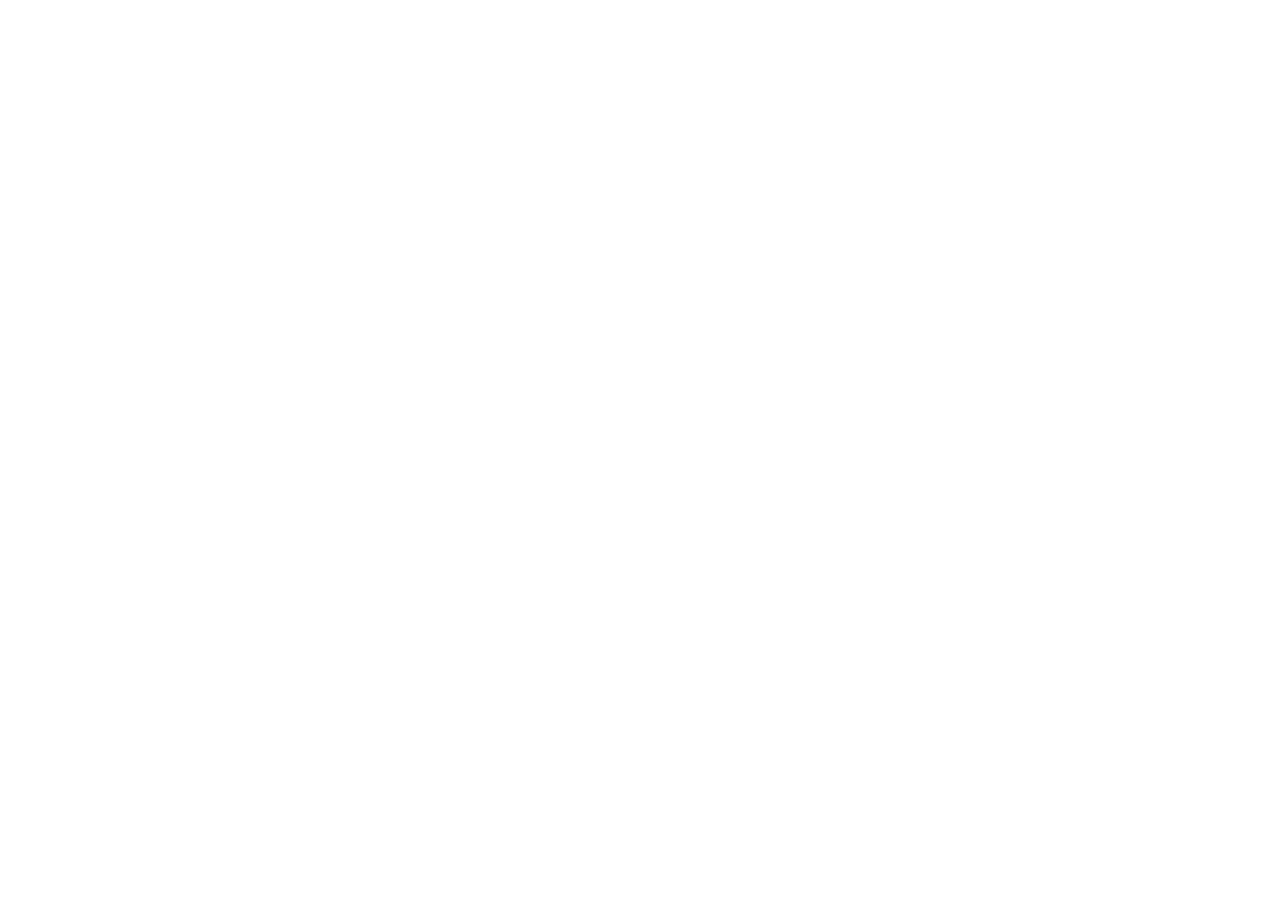
==== highscores.html @ 897eeb37 "Created variables for local storage and added high scores HTML and JS" ====
<!DOCTYPE html>
<html lang="en">
<head>
    <meta charset="UTF-8">
    <meta name="viewport" content="width=device-width, initial-scale=1.0">
    <link rel="stylesheet" type="text/css" href="Assets/CSS/style.css">
    <link rel="stylesheet" href="https://stackpath.bootstrapcdn.com/bootstrap/4.5.0/css/bootstrap.min.css" integrity="sha384-9aIt2nRpC12Uk9gS9baDl411NQApFmC26EwAOH8WgZl5MYYxFfc+NcPb1dKGj7Sk" crossorigin="anonymous">
    <title>Coding Quiz High Scores</title>
</head>
<body>



    <script src="Assets/JS/highscores.js"></script>
    <script src="https://code.jquery.com/jquery-3.5.1.slim.min.js" integrity="sha384-DfXdz2htPH0lsSSs5nCTpuj/zy4C+OGpamoFVy38MVBnE+IbbVYUew+OrCXaRkfj" crossorigin="anonymous"></script>
    <script src="https://cdn.jsdelivr.net/npm/popper.js@1.16.0/dist/umd/popper.min.js" integrity="sha384-Q6E9RHvbIyZFJoft+2mJbHaEWldlvI9IOYy5n3zV9zzTtmI3UksdQRVvoxMfooAo" crossorigin="anonymous"></script>
    <script src="https://stackpath.bootstrapcdn.com/bootstrap/4.5.0/js/bootstrap.min.js" integrity="sha384-OgVRvuATP1z7JjHLkuOU7Xw704+h835Lr+6QL9UvYjZE3Ipu6Tp75j7Bh/kR0JKI" crossorigin="anonymous"></script>

</body>
</html>
---- Assets/CSS/style.css ----
* {
    box-sizing: border-box;
    font-family: 'Times New Roman', Times, serif;
    font-size: 30px;
}

body {
    padding: 0;
    margin: 0;
    display: flex;
    height: 100vh;
    width: 100vw;
    justify-content: center;
    align-items: center;
    background-color: white;
}

header {
    position: fixed;
    top: 0;
    width: 100%
}

.container {
    width: 800px;
    max-width: 80%;
    padding: 10px;
}

#menu {
    color: white;
    padding: 5px 15px;
    background-color: purple;
    height: 150px;
    width: 250px;
    border-radius: 5px;
    margin: auto 33%;
    font-size: 50px;
}

#menu:hover {
    background-color: #990099;
}

#questionsDiv {
    margin: auto;
}

label {
    margin-right: 10px;
}

input {
    margin-bottom: 20px;
    width: 50%;
    border: 1px solid lightgray;
}

h1 {
    margin: 33%;
    font-weight: bolder;
}

li {
    background-color: purple;
    height: 100px;
    border-radius: 10px;
    padding-top: 25px;
    color: white;
    margin-top: 30px;
    text-align: center;
}

li:hover {
    background-color: #990099;
}
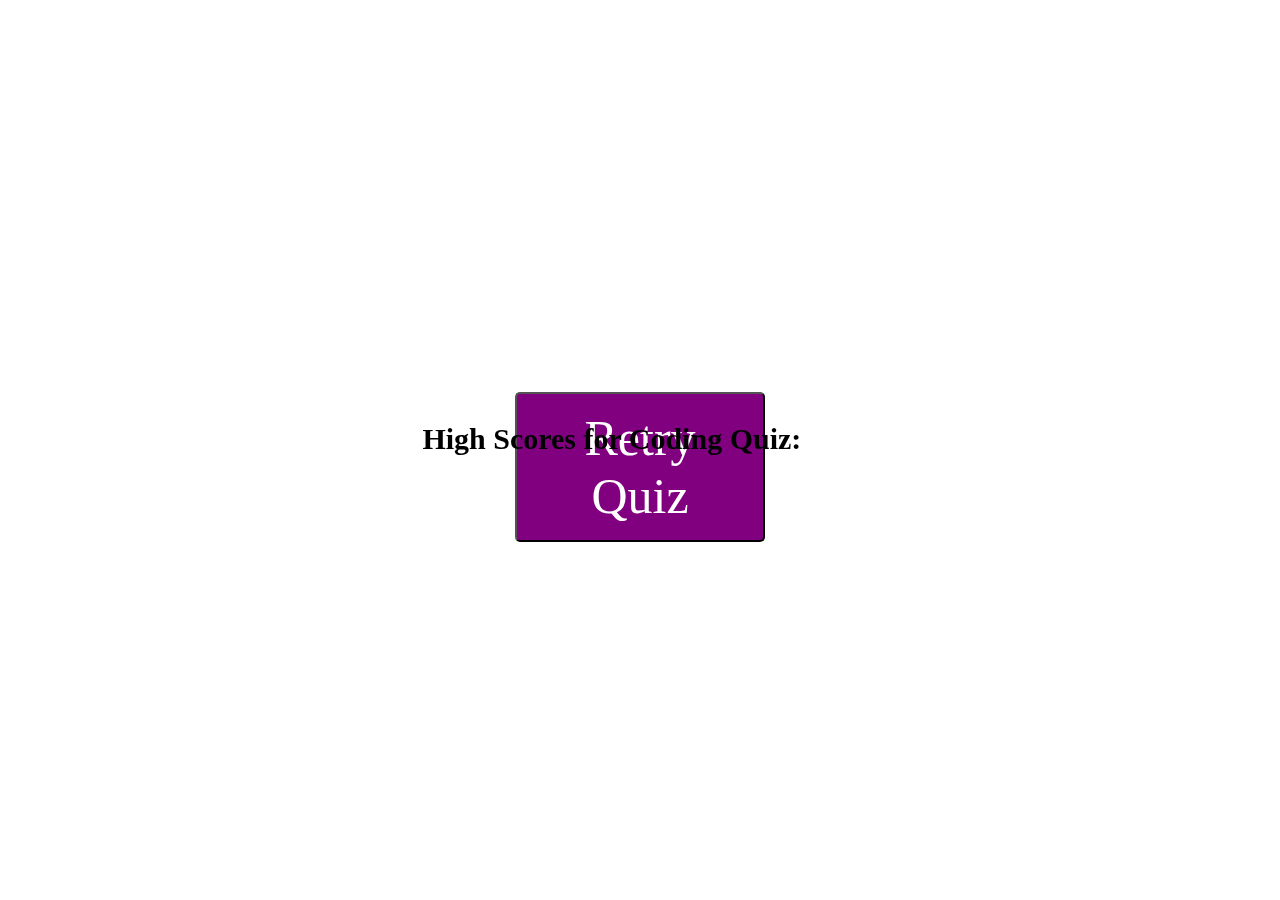
==== commit 5799a3d5: "Added local storage to Javascript file, need to figure out how to rearrange high scores" ====
--- a/highscores.html
+++ b/highscores.html
@@ -8,13 +8,17 @@
     <title>Coding Quiz High Scores</title>
 </head>
 <body>
-
-
-
+    <header class="fixed-top">
+        <h1>High Scores for Coding Quiz:</h1>
+    </header>
+<container>
+    <div id="displayscores"></div>
+    <br>
+    <a href="/index.html"><button id="return">Retry Quiz</button></a>
+</container>
     <script src="Assets/JS/highscores.js"></script>
     <script src="https://code.jquery.com/jquery-3.5.1.slim.min.js" integrity="sha384-DfXdz2htPH0lsSSs5nCTpuj/zy4C+OGpamoFVy38MVBnE+IbbVYUew+OrCXaRkfj" crossorigin="anonymous"></script>
     <script src="https://cdn.jsdelivr.net/npm/popper.js@1.16.0/dist/umd/popper.min.js" integrity="sha384-Q6E9RHvbIyZFJoft+2mJbHaEWldlvI9IOYy5n3zV9zzTtmI3UksdQRVvoxMfooAo" crossorigin="anonymous"></script>
     <script src="https://stackpath.bootstrapcdn.com/bootstrap/4.5.0/js/bootstrap.min.js" integrity="sha384-OgVRvuATP1z7JjHLkuOU7Xw704+h835Lr+6QL9UvYjZE3Ipu6Tp75j7Bh/kR0JKI" crossorigin="anonymous"></script>
-
 </body>
 </html>--- a/Assets/CSS/style.css
+++ b/Assets/CSS/style.css
@@ -42,6 +42,21 @@
     background-color: #990099;
 }
 
+#return {
+    color: white;
+    padding: 5px 15px;
+    background-color: purple;
+    height: 150px;
+    width: 250px;
+    border-radius: 5px;
+    margin: auto;
+    font-size: 50px;
+}
+
+#return:hover {
+    background-color: #990099;
+}
+
 #questionsDiv {
     margin: auto;
 }
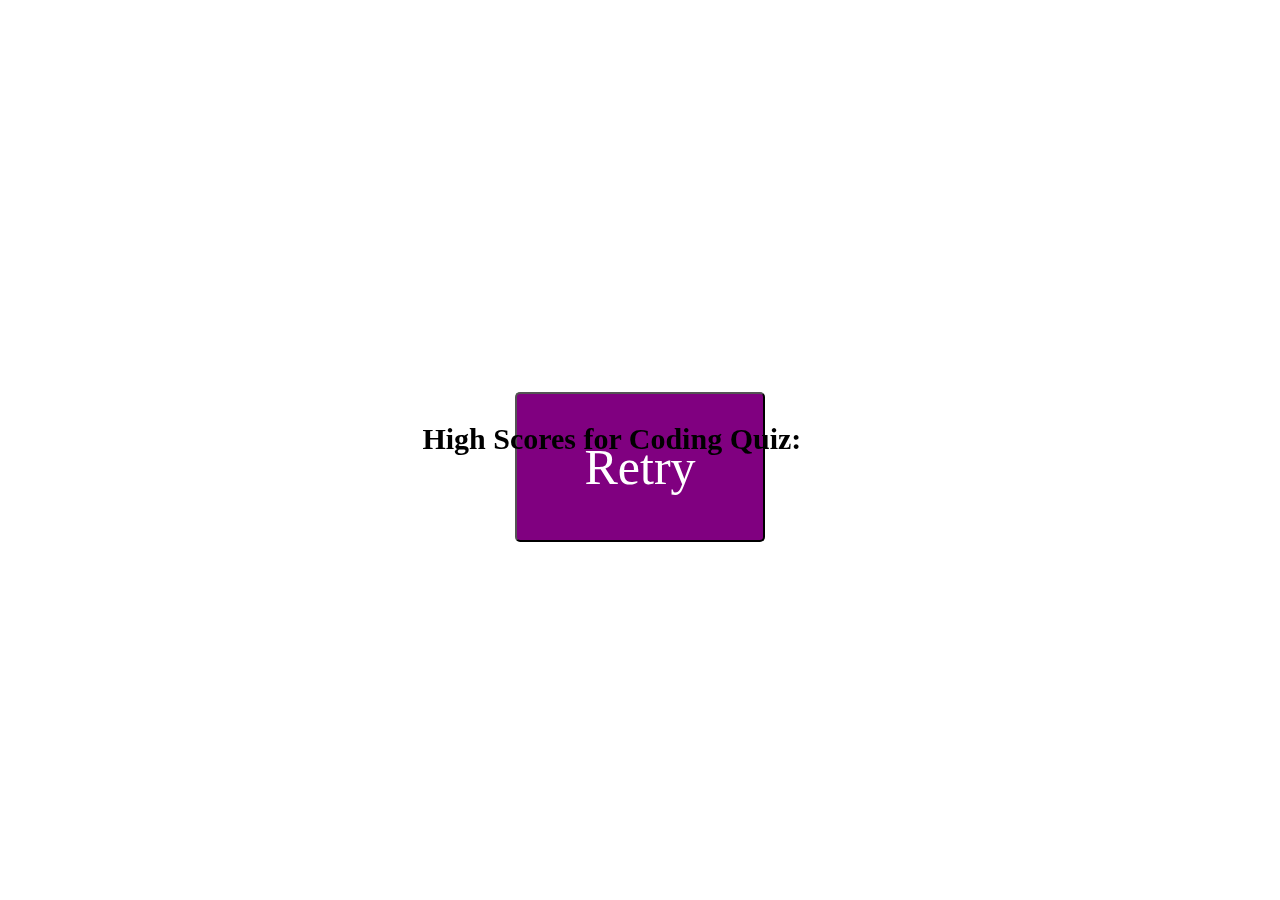
==== commit bebc059a: "Created new JS file for questions and added Image Assets for readme" ====
--- a/highscores.html
+++ b/highscores.html
@@ -14,7 +14,7 @@
 <container>
     <div id="displayscores"></div>
     <br>
-    <a href="/index.html"><button id="return">Retry Quiz</button></a>
+    <button id="return">Retry</button>
 </container>
     <script src="Assets/JS/highscores.js"></script>
     <script src="https://code.jquery.com/jquery-3.5.1.slim.min.js" integrity="sha384-DfXdz2htPH0lsSSs5nCTpuj/zy4C+OGpamoFVy38MVBnE+IbbVYUew+OrCXaRkfj" crossorigin="anonymous"></script>
--- a/Assets/CSS/style.css
+++ b/Assets/CSS/style.css
@@ -21,6 +21,12 @@
     width: 100%
 }
 
+#timer {
+    font-size: 40px;
+    margin-top: 5px;
+    margin-left: 10px;
+}
+
 .container {
     width: 800px;
     max-width: 80%;
@@ -39,21 +45,6 @@
 }
 
 #menu:hover {
-    background-color: #990099;
-}
-
-#return {
-    color: white;
-    padding: 5px 15px;
-    background-color: purple;
-    height: 150px;
-    width: 250px;
-    border-radius: 5px;
-    margin: auto;
-    font-size: 50px;
-}
-
-#return:hover {
     background-color: #990099;
 }
 
@@ -88,4 +79,26 @@
 
 li:hover {
     background-color: #990099;
-}+}
+
+/* High Score Elements */
+
+#return {
+    color: white;
+    padding: 5px 15px;
+    background-color: purple;
+    height: 150px;
+    width: 250px;
+    border-radius: 5px;
+    margin: auto;
+    font-size: 50px;
+}
+
+#return:hover {
+    background-color: #990099;
+}
+
+ul {
+    margin-top: 10px;
+    font-size: larger;
+}
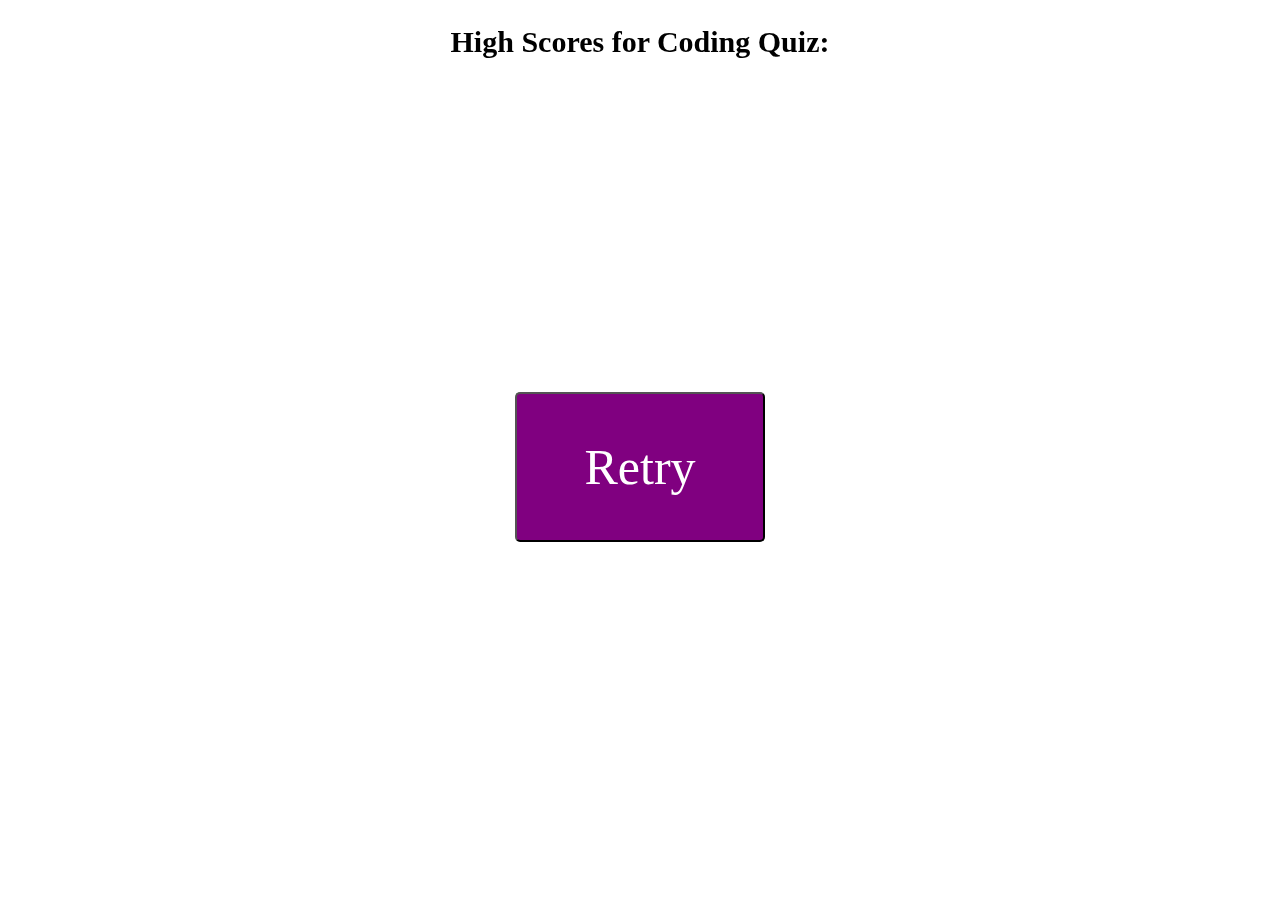
==== commit d8687aac: "Tweaked tiny CSS issues and updated README" ====
--- a/highscores.html
+++ b/highscores.html
@@ -9,7 +9,7 @@
 </head>
 <body>
     <header class="fixed-top">
-        <h1>High Scores for Coding Quiz:</h1>
+        <h2>High Scores for Coding Quiz:</h1>
     </header>
 <container>
     <div id="displayscores"></div>
--- a/Assets/CSS/style.css
+++ b/Assets/CSS/style.css
@@ -1,3 +1,5 @@
+/* Main Elements */
+
 * {
     box-sizing: border-box;
     font-family: 'Times New Roman', Times, serif;
@@ -48,23 +50,23 @@
     background-color: #990099;
 }
 
-#questionsDiv {
-    margin: auto;
-}
-
 label {
     margin-right: 10px;
-}
-
-input {
-    margin-bottom: 20px;
-    width: 50%;
-    border: 1px solid lightgray;
 }
 
 h1 {
     margin: 33%;
     font-weight: bolder;
+}
+
+#playerMessage {
+    font-style: italic;
+}
+
+/* Questions Elements */
+
+#questionsDiv {
+    margin: auto;
 }
 
 li {
@@ -81,7 +83,20 @@
     background-color: #990099;
 }
 
+/* Results */
+
+input {
+    margin-bottom: 20px;
+    width: 50%;
+    border: 1px solid lightgray;
+}
+
 /* High Score Elements */
+
+h2 {
+    text-align: center;
+    font-weight: bolder;
+}
 
 #return {
     color: white;
